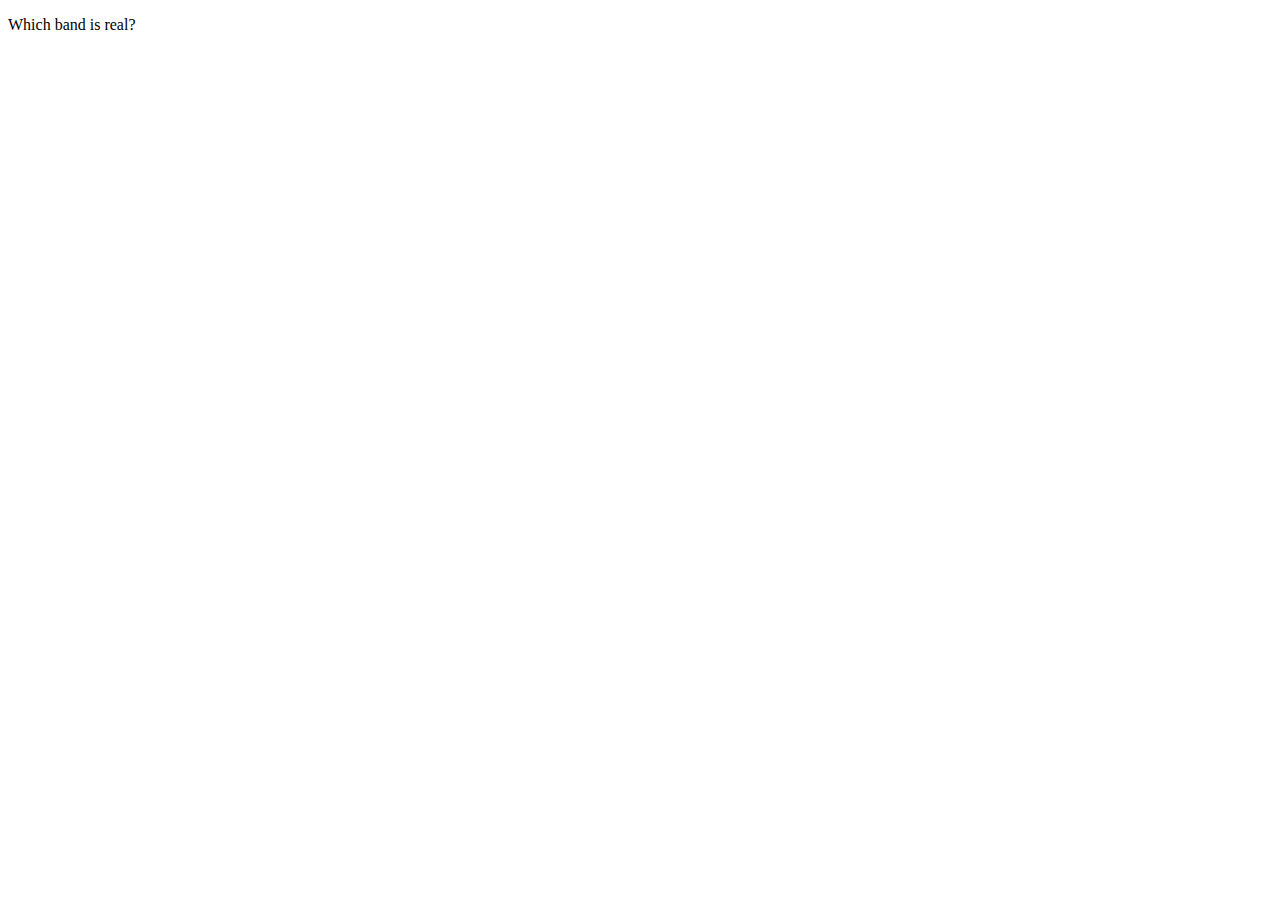
==== src/www/index.html @ 3135b527 "adding webpage templates" ====
<!DOCTYPE html>
<html>
  <head>
    <meta charset="utf-8"/>
  </head>
  <body>
    <div id="header">
      <p>Which band is real?</p>
    </div>
    <div id="page">
      <div class="band" id="choice1"></div>
      <div class="band" id="choice2"></div>
    </div>
    <div id="footer"></div>
  </body>
</html>
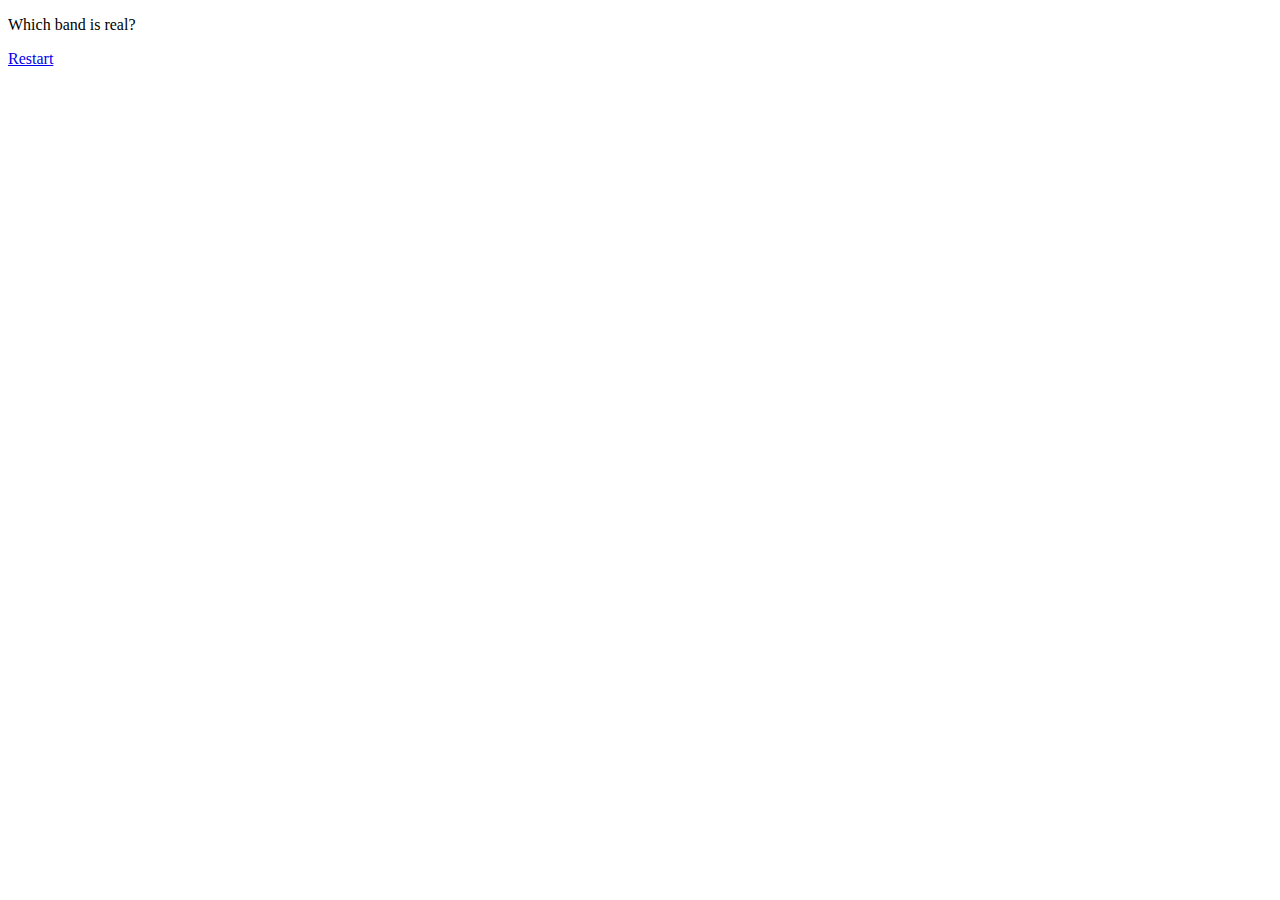
==== commit 399e20fc: "counter works correctly; restart link" ====
--- a/src/www/index.html
+++ b/src/www/index.html
@@ -1,15 +1,27 @@
 <!DOCTYPE html>
 <html>
   <head>
+    <title>The Band Name Game</title>
     <meta charset="utf-8"/>
+    <link href="style.css" media="all" rel="stylesheet" type="text/css"/>
   </head>
   <body>
     <div id="header">
       <p>Which band is real?</p>
     </div>
     <div id="page">
-      <div class="band" id="choice1"></div>
-      <div class="band" id="choice2"></div>
+      <div id="bands">
+	<a class="band">
+	</a>
+      </div>
+      <div id="counter">
+	<p></p>
+      </div>
+      <div id="restart">
+	<a href="/restart">Restart</a>
+      </div>
+      <div class="press">
+      </div>
     </div>
     <div id="footer"></div>
   </body>
